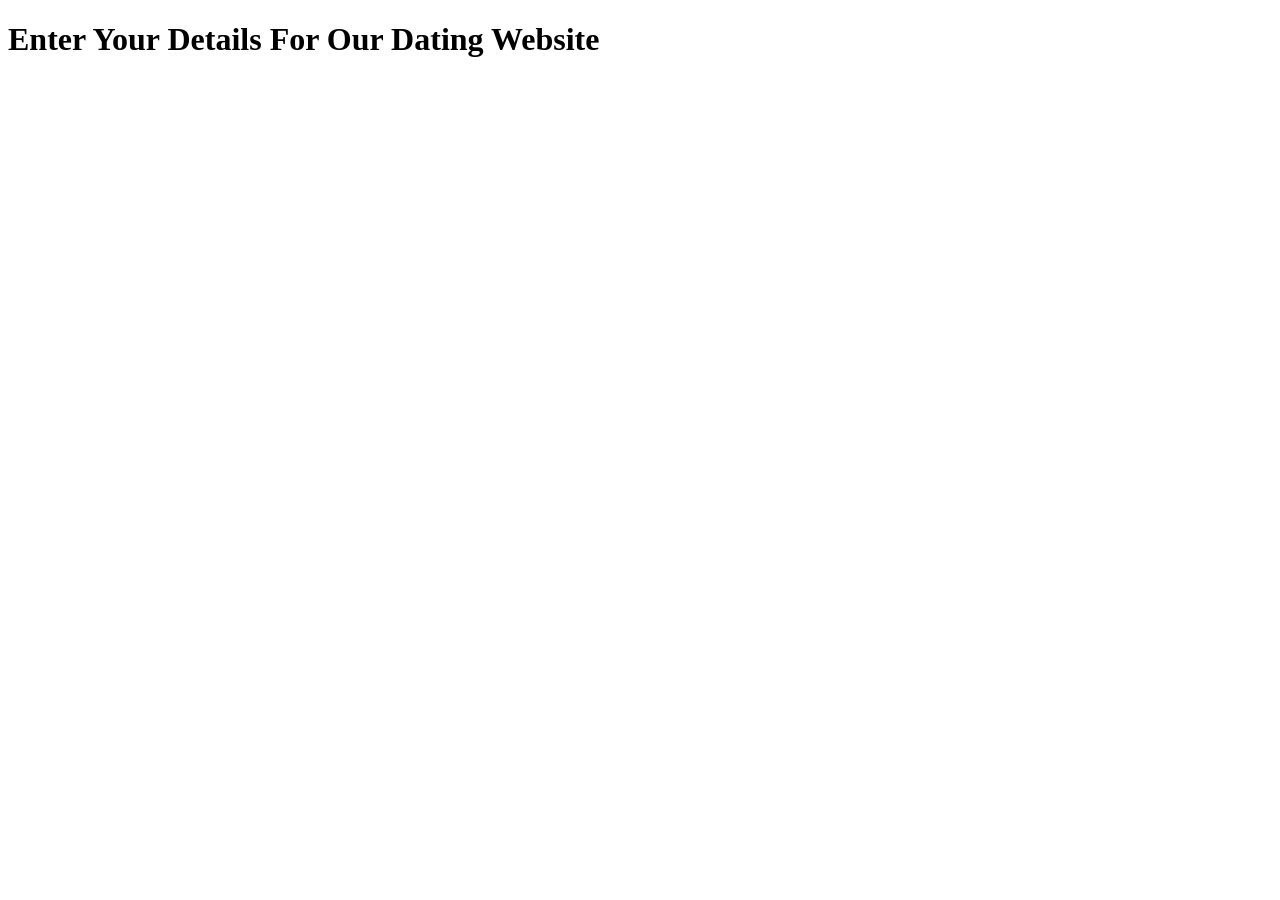
==== index.html @ 6e2b583d "Set up the form element: task2 complete" ====
<!DOCTYPE html>
<html lang="en">
<head>
    <meta charset="UTF-8">
    <meta name="viewport" content="width=device-width, initial-scale=1.0">
    <title>Dating Website</title>
</head>
<body>
    <h1>Enter Your Details For Our Dating Website</h1>
    <form action="https://us-central1-nucamp-production.cloudfunctions.net/post/formdata" method="post"
        enctype="multipart/form-data">
    
</body>
</html>
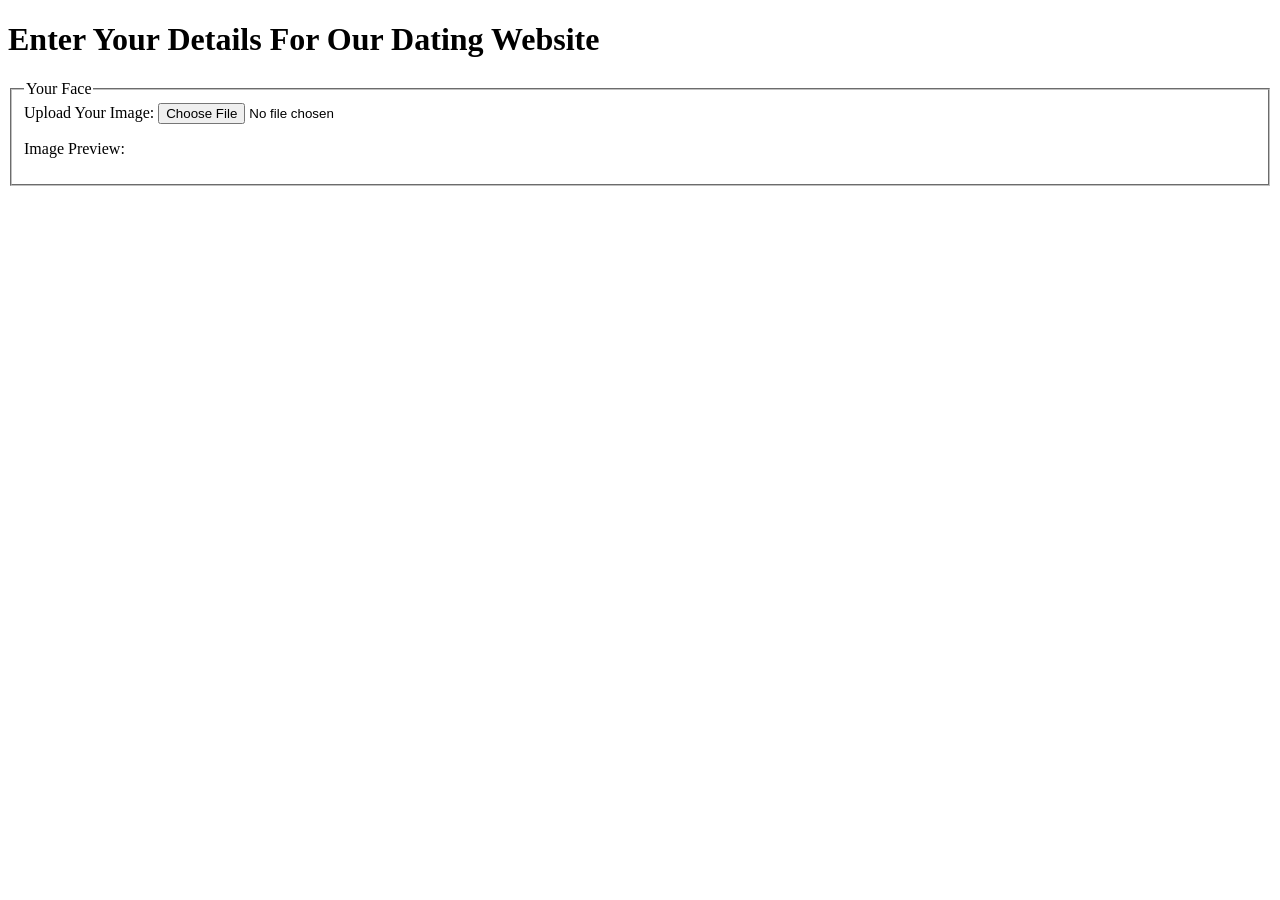
==== commit 5deba164: "First Fieldset - Your Face: task3 complete" ====
--- a/index.html
+++ b/index.html
@@ -9,6 +9,15 @@
     <h1>Enter Your Details For Our Dating Website</h1>
     <form action="https://us-central1-nucamp-production.cloudfunctions.net/post/formdata" method="post"
         enctype="multipart/form-data">
+
+        <fieldset>
+            <legend>Your Face</legend>
+            <div>
+                <label for="avatar">Upload Your Image:</label>
+                <input type="file" id="avatar" name="avatar" required />
+            </div>
+            <p>Image Preview: <img id="preview" width="500" alt=""/></p>
+        </fieldset>
     
 </body>
 </html>
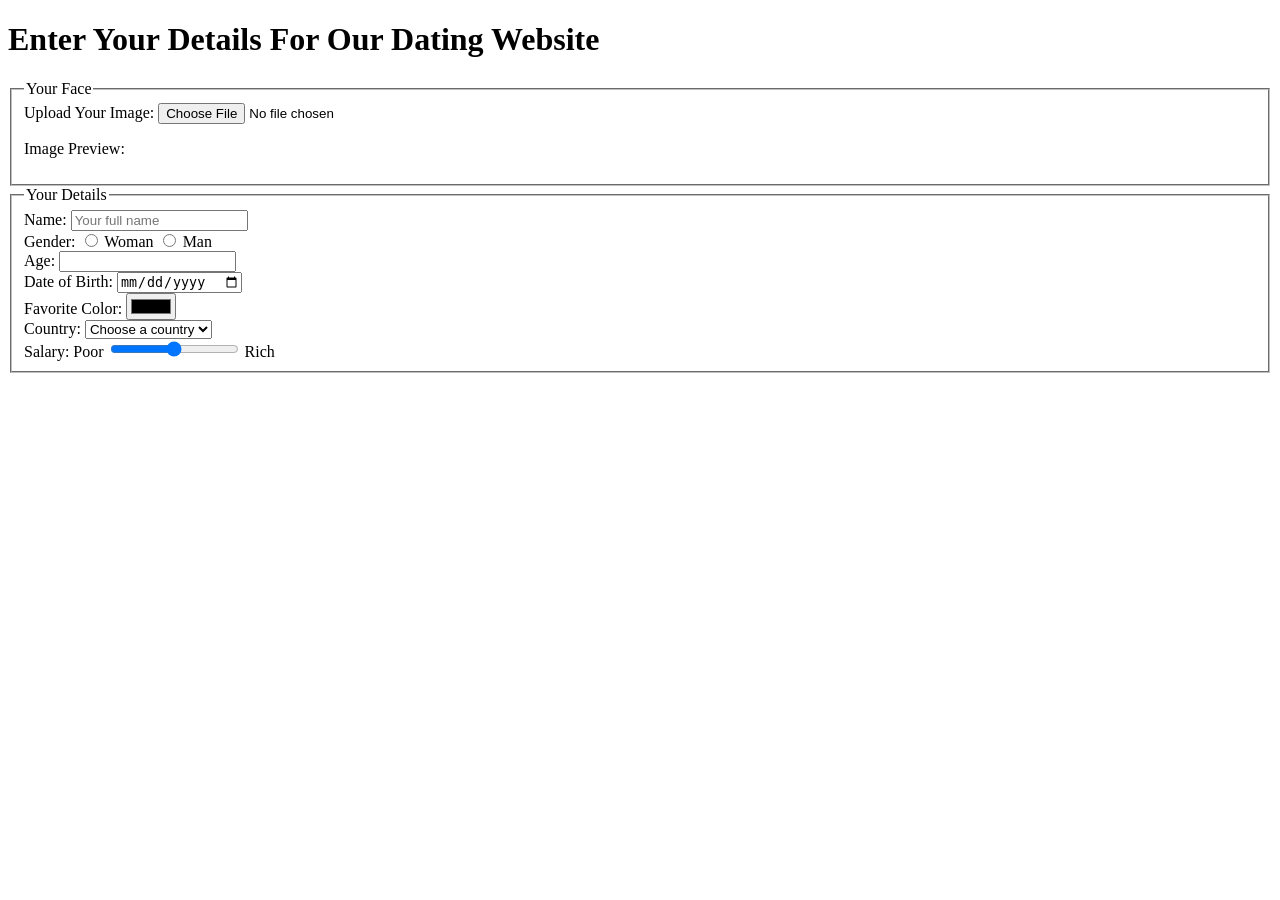
==== commit f60c8132: "Second Fieldset - Your Details: task4 complete" ====
--- a/index.html
+++ b/index.html
@@ -18,6 +18,50 @@
             </div>
             <p>Image Preview: <img id="preview" width="500" alt=""/></p>
         </fieldset>
+
+        <fieldset>
+            <legend>Your Details</legend>
+            <div>
+                <label for="name">Name: </label>
+                <input type="text" id="name" name="name" placeholder="Your full name" required />
+            </div>
+            <div>
+                <label>Gender:</label>
+                <input type="radio" id="woman" name="gender" value="woman" required />
+                <label for="woman">Woman</label>
+                <input type="radio" id="man" name="gender" value="man" />
+                <label for="man">Man</label>
+            </div>
+            <div>
+                <label for="age">Age: </label>
+                <input type="number" id="age" name="age" required />
+            </div>
+            <div>
+                <label for="dob">Date of Birth: </label>
+                <input type="date" id="dob" name="dob" />
+            </div>
+            <div>
+                <label for="color">Favorite Color:</label>
+                <input type="color" id="color" name="color" />
+            </div>
+            <div>
+                <label for="country">Country:</label>
+                <select id="country" name="country">
+                    <option>Choose a country</option>
+                    <option value="brazil">Brazil</option>
+                    <option value="france">France</option>
+                    <option value="japan">Japan</option>
+                    <option value="libya">Libya</option>
+                    <option value="usa">U.S.A.</option>
+                </select>
+            </div>
+            <div>
+                <label for="salary">Salary:</label>
+                <span class="range-caption">Poor</span>
+                <input type="range" id="salary" name="salary" min="0" max="100" value="50">
+                <span class="range-caption">Rich</span>
+            </div>
+        </fieldset>
     
 </body>
 </html>
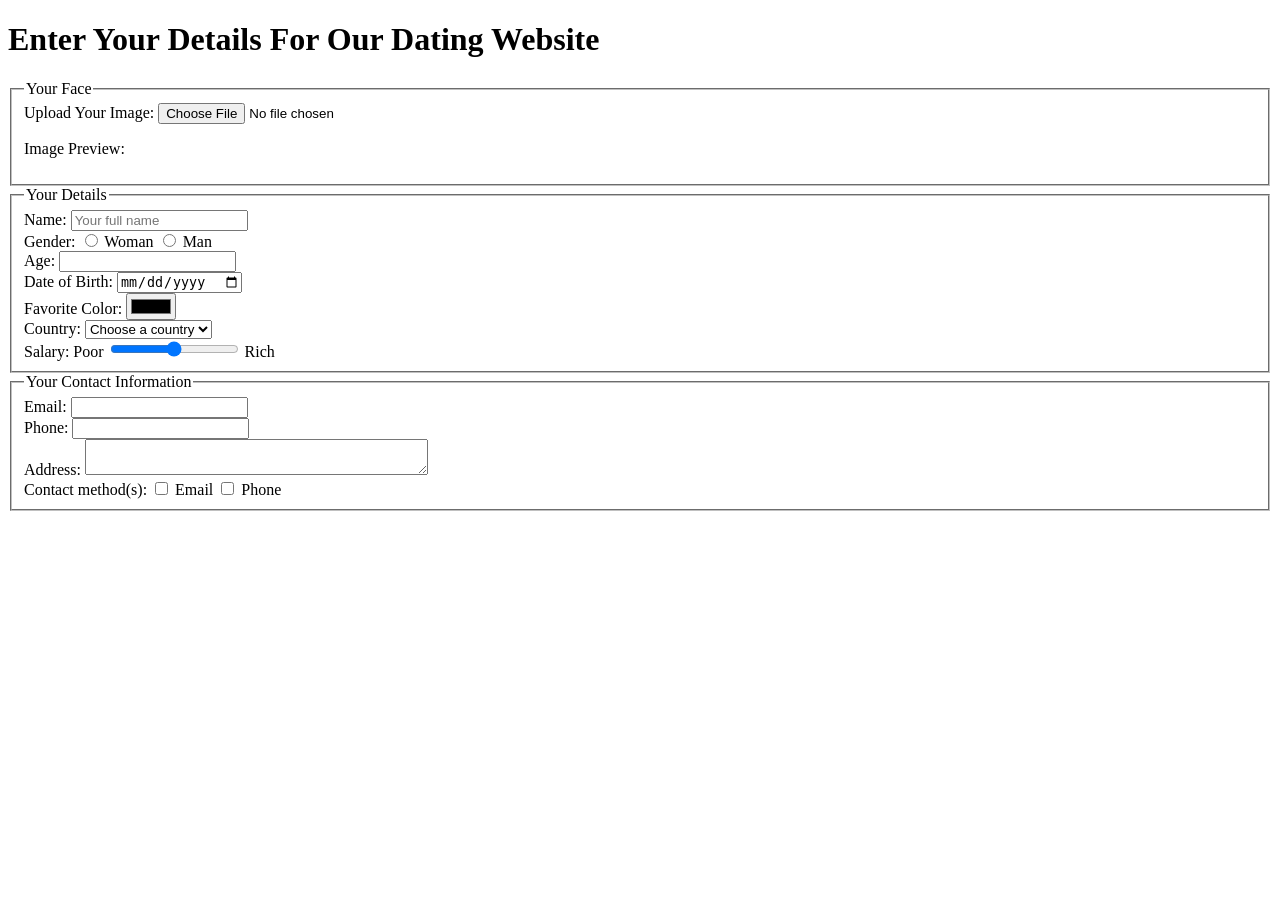
==== commit 2ea20ed9: "Third Fieldset - Your Contact Information:task5 complete" ====
--- a/index.html
+++ b/index.html
@@ -62,6 +62,29 @@
                 <span class="range-caption">Rich</span>
             </div>
         </fieldset>
+
+        <fieldset>
+            <legend>Your Contact Information</legend>
+            <div>
+                <label for="email">Email: </label>
+                <input type="email" id="email" name="email" required />
+            </div>
+            <div>
+                <label for="phone">Phone: </label>
+                <input type="tel" id="phone" name="phone" />
+            </div>
+            <div>
+                <label for="address">Address: </label>
+                <textarea cols="40" id="address" name="address"></textarea>
+            </div>
+            <div>
+                <label>Contact method(s): </label>
+                <input type="checkbox" name="contact" id="emailCheckbox" value="email" />
+                <label for="emailCheckbox">Email</label>
+                <input type="checkbox" name="contact" id="phoneCheckbox" value="phone" />
+                <label for="phoneCheckbox">Phone</label>
+            </div>
+        </fieldset>
     
 </body>
 </html>
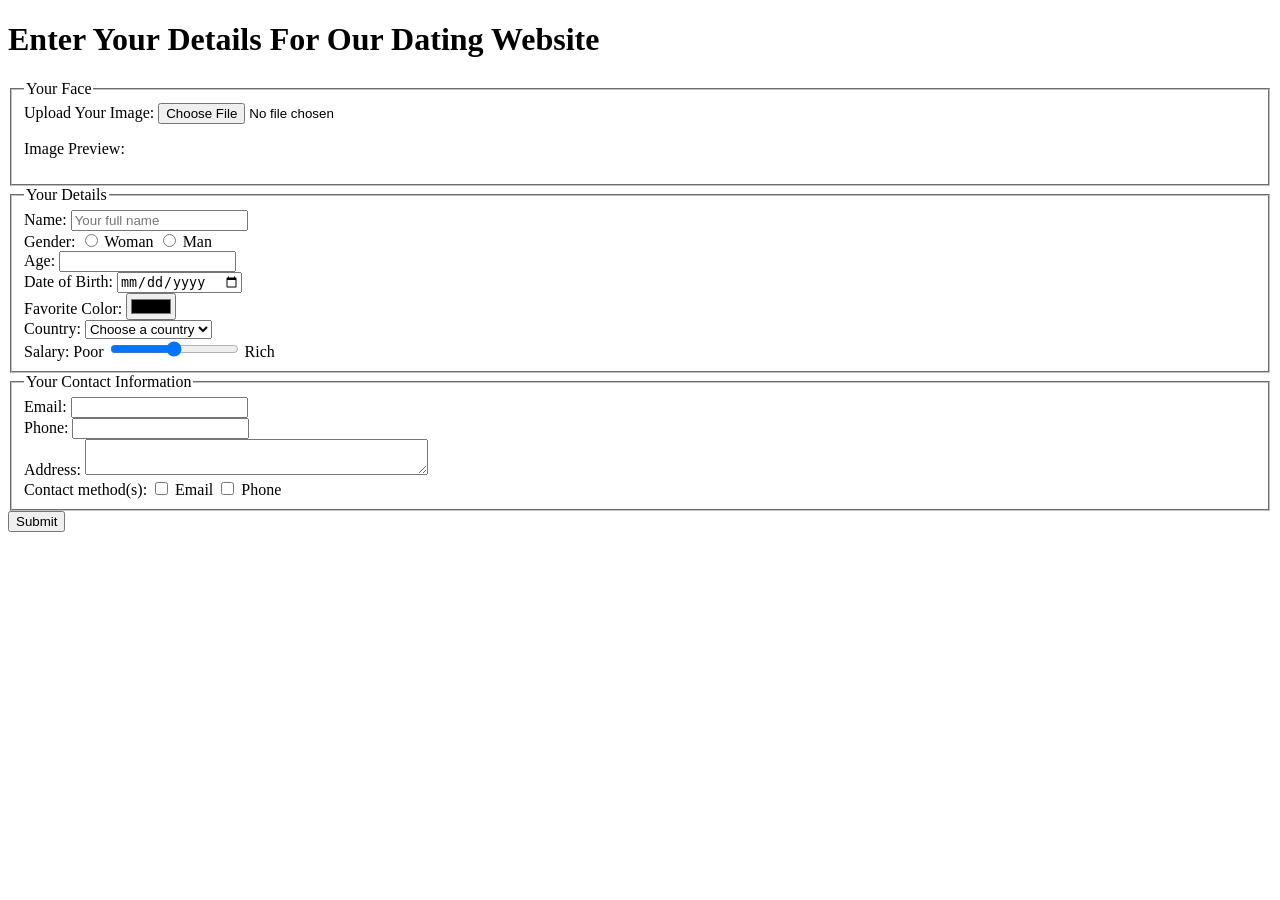
==== commit 68d22cb5: "Submit Input: task6 complete" ====
--- a/index.html
+++ b/index.html
@@ -85,6 +85,11 @@
                 <label for="phoneCheckbox">Phone</label>
             </div>
         </fieldset>
+
+        <div>
+            <input type="submit" />
+        </div>
+        </form>
     
 </body>
 </html>
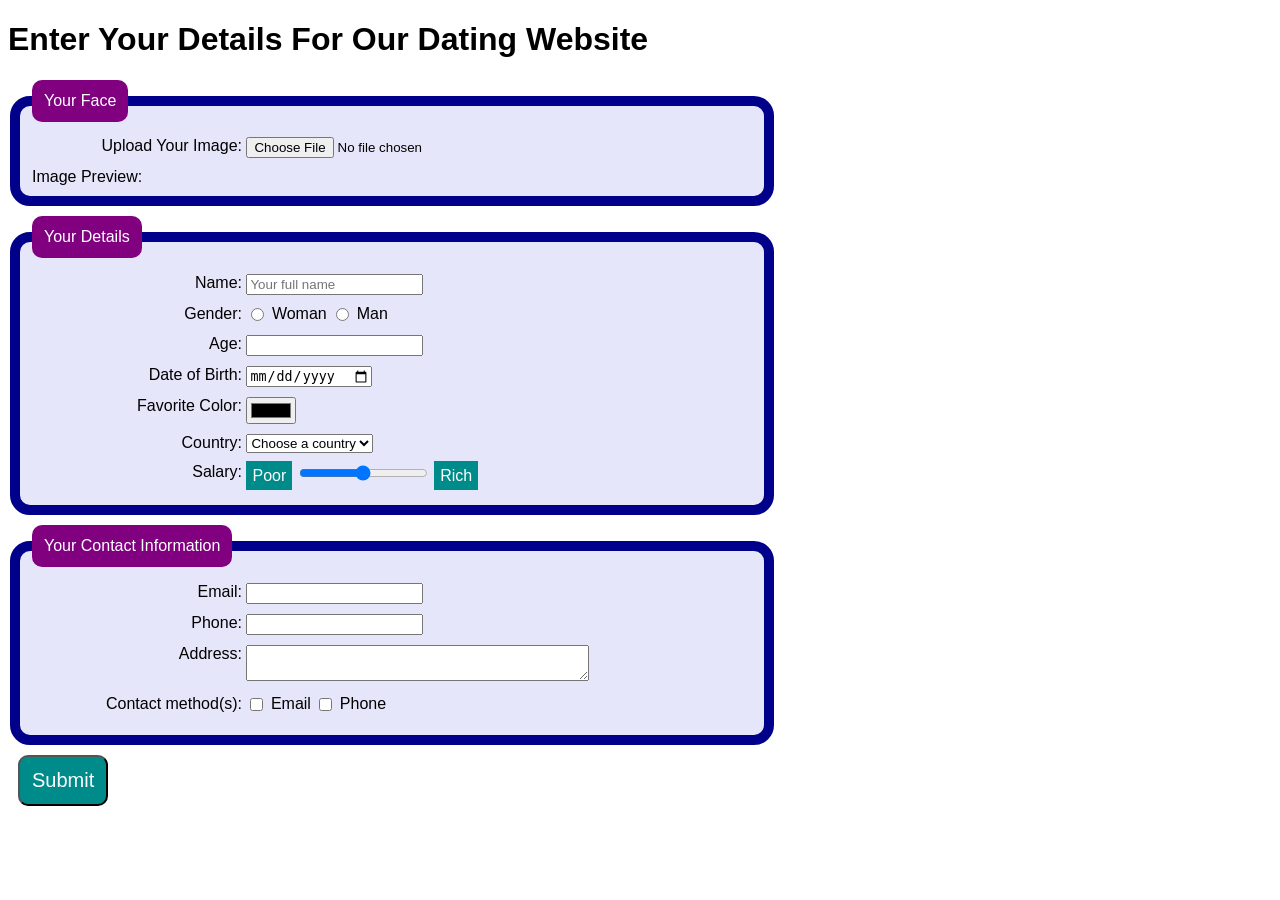
==== commit e0582118: "add visual styles using inline css: task2 complete" ====
--- a/index.html
+++ b/index.html
@@ -1,10 +1,67 @@
 <!DOCTYPE html>
 <html lang="en">
+
 <head>
     <meta charset="UTF-8">
     <meta name="viewport" content="width=device-width, initial-scale=1.0">
     <title>Dating Website</title>
+    <style>
+        body {
+            font-family: Verdana, Arial, sans-serif;
+        }
+
+        p {
+            margin: 0;
+        }
+
+        legend {
+            background: purple;
+            border-radius: 10px;
+            color: white;
+            padding: 12px;
+        }
+
+        fieldset {
+            background: lavender;
+            border: 10px solid darkblue;
+            border-radius: 20px;
+            margin-bottom: 10px;
+            width: 720px;
+        }
+
+        div {
+            margin: 10px;
+        }
+
+        label {
+            display: inline-block;
+            text-align: right;
+            vertical-align: top;
+            width: 200px;
+        }
+
+        input[type="radio"]+label,
+        input[type="checkbox"]+label {
+            width: auto;
+        }
+
+        .range-caption {
+            background: darkcyan;
+            color: white;
+            padding: 6px;
+            text-align: center;
+        }
+
+        input[type="submit"] {
+            background: darkcyan;
+            border-radius: 10px;
+            color: white;
+            font-size: 20px;
+            padding: 12px;
+        }
+    </style>
 </head>
+
 <body>
     <h1>Enter Your Details For Our Dating Website</h1>
     <form action="https://us-central1-nucamp-production.cloudfunctions.net/post/formdata" method="post"
@@ -16,7 +73,7 @@
                 <label for="avatar">Upload Your Image:</label>
                 <input type="file" id="avatar" name="avatar" required />
             </div>
-            <p>Image Preview: <img id="preview" width="500" alt=""/></p>
+            <p>Image Preview: <img id="preview" width="500" alt="" /></p>
         </fieldset>
 
         <fieldset>
@@ -87,9 +144,9 @@
         </fieldset>
 
         <div>
-            <input type="submit" />
+            <input type="submit" aria-label="submit form" />
         </div>
-        </form>
-    
+    </form>
 </body>
+
 </html>
